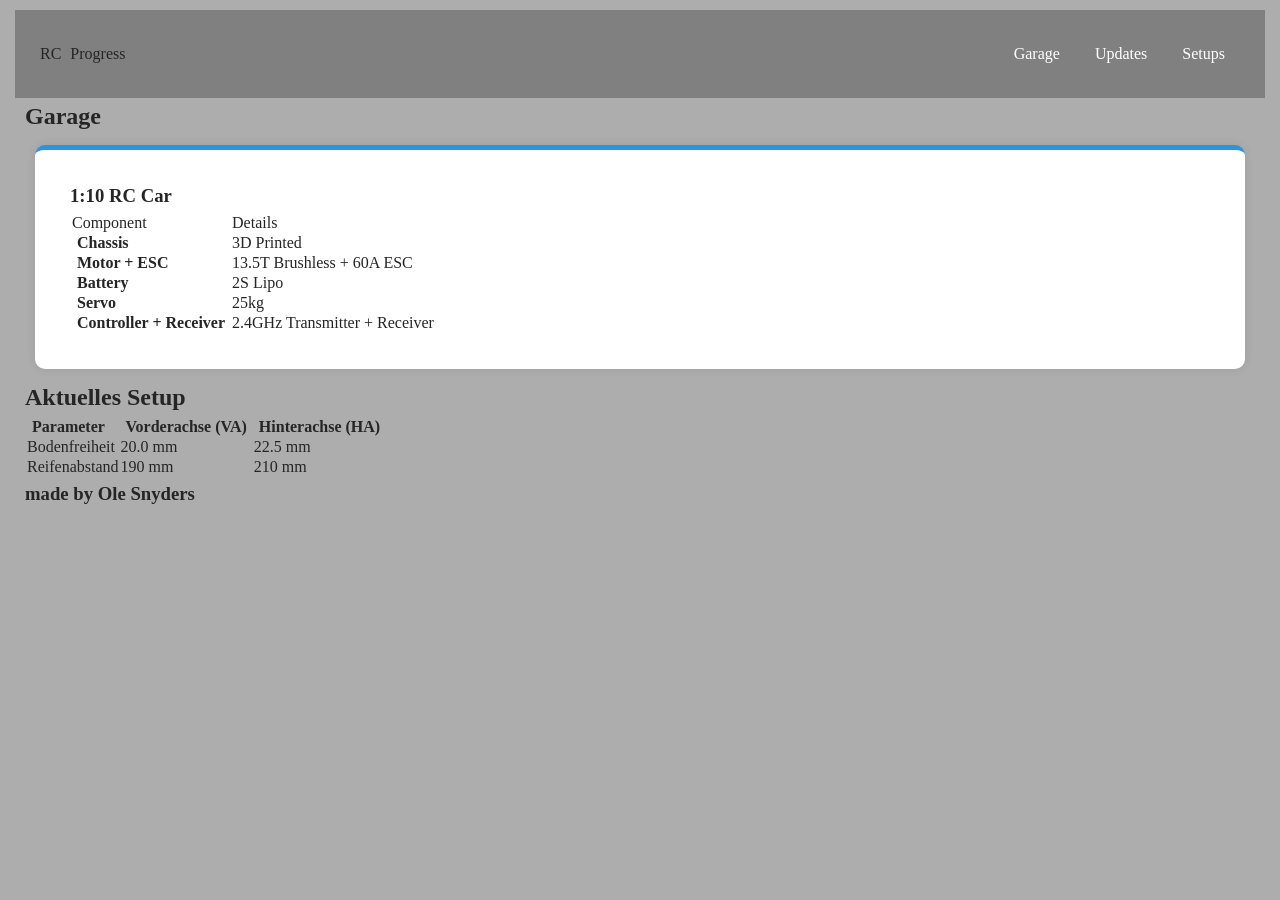
==== index.html @ f7b31226 "Fixed Garage in mobile version" ====
<!DOCTYPE html>
<html lang="en">
    <head>
        <meta charset="UTF-8">
        <meta name="viewport" content="width=device-width, initial-scale=1.0">
        <title>MY RC CAR</title>
        <link rel="stylesheet" href="style.css">
    </head>
    <body>
        <header>
            <div class="logo">RC<span> Progress</span></div>
            <nav>
                <ul>
                    <li><a href="#garage">Garage</a></li>
                    <li><a href="#updates">Updates</a></li>
                    <li><a href="#setups">Setups</a></li>
                </ul>
            </nav>
        </header>

        <main>
            <section id="garage">
                <h2>Garage</h2>
                <div class="card">
                    <h3>1:10 RC Car</h3>

                    <table>
                        <thead>
                            <tr>
                                <td>Component</td>
                                <td>Details</td>
                            </tr>
                        </thead>
                        <tbody>
                            <tr>
                                <td><strong>Chassis</strong></td>
                                <td>3D Printed</td>
                            </tr>
                            <tr>
                                <td><strong>Motor + ESC</strong></td>
                                <td>13.5T Brushless + 60A ESC</td>
                            </tr>
                            <tr>
                                <td><strong>Battery</strong></td>
                                <td>2S Lipo</td>
                            </tr>
                            <tr>
                                <td><strong>Servo</strong></td>
                                <td>25kg</td>
                            </tr>
                            <tr>
                                <td><strong>Controller + Receiver</strong></td>
                                <td>2.4GHz Transmitter + Receiver</td>
                            </tr>
                        </tbody>
                    </table>
                </div>
            </section>
            
            <section id="updates"></section>
                
            <section id="setups">
                <h2>Aktuelles Setup</h2>
                <table>
                    <thead>
                        <tr>
                            <td><strong>Parameter</strong></td>
                            <td><strong>Vorderachse (VA)</strong></td>
                            <td><strong>Hinterachse (HA)</strong></td>
                        </tr>
                    </thead>
                    <tbody>
                        <tr>
                            <td>Bodenfreiheit</td>
                            <td>20.0 mm</td>
                            <td>22.5 mm</td>
                        </tr>
                        <tr>
                            <td>Reifenabstand</td>
                            <td>190 mm</td>
                            <td>210 mm</td>
                        </tr>
                    </tbody>
                </table>
            </section>
        </main>

        <footer>
            <div class="footer-content">
                <h3>made by Ole Snyders</h3>
            </div>
        </footer>
    </body>
</html>
---- style.css ----
:root {
    --primary-color: #2b95db;
    --secondary-color: #808080;
    --text-color: #252525;
    --white: #ffffff;
}

*{
    margin:5px;
    padding:0px;
    box-sizing:border-box;
    font-family: 'Segoe UI', Trebuchet MS', sans-serif;
}

body{
    color: var(--text-color);
    background-color: #adadad;
}

.card{
    background: var(--white);
    padding: 30px;
    margin: 15px;
    border-radius: 10px;
    box-shadow: 0px 0px 10px rgba(37, 37, 37, 0.1);
    border-top: 5px solid var(--primary-color);
}

header{
    background-color: var(--secondary-color);
    padding: 20px 20px;
    display: flex;
    justify-content: space-between;
    align-items: center;
}

nav ul{
    list-style: none;
    display: flex;
}

nav ul li{
    margin-left: 20px;
}

nav ul li a{
    color:var(--white);
    text-decoration: none;
}

.grid {
    display:grid;
    grid-template-columns: repeat(auto-fit, minmax(300px, 1fr));
    gap: 30px;
}

@media (max-width: 768px) {
    header {
        flex-direction: column;
        padding: 15px;
    }
}
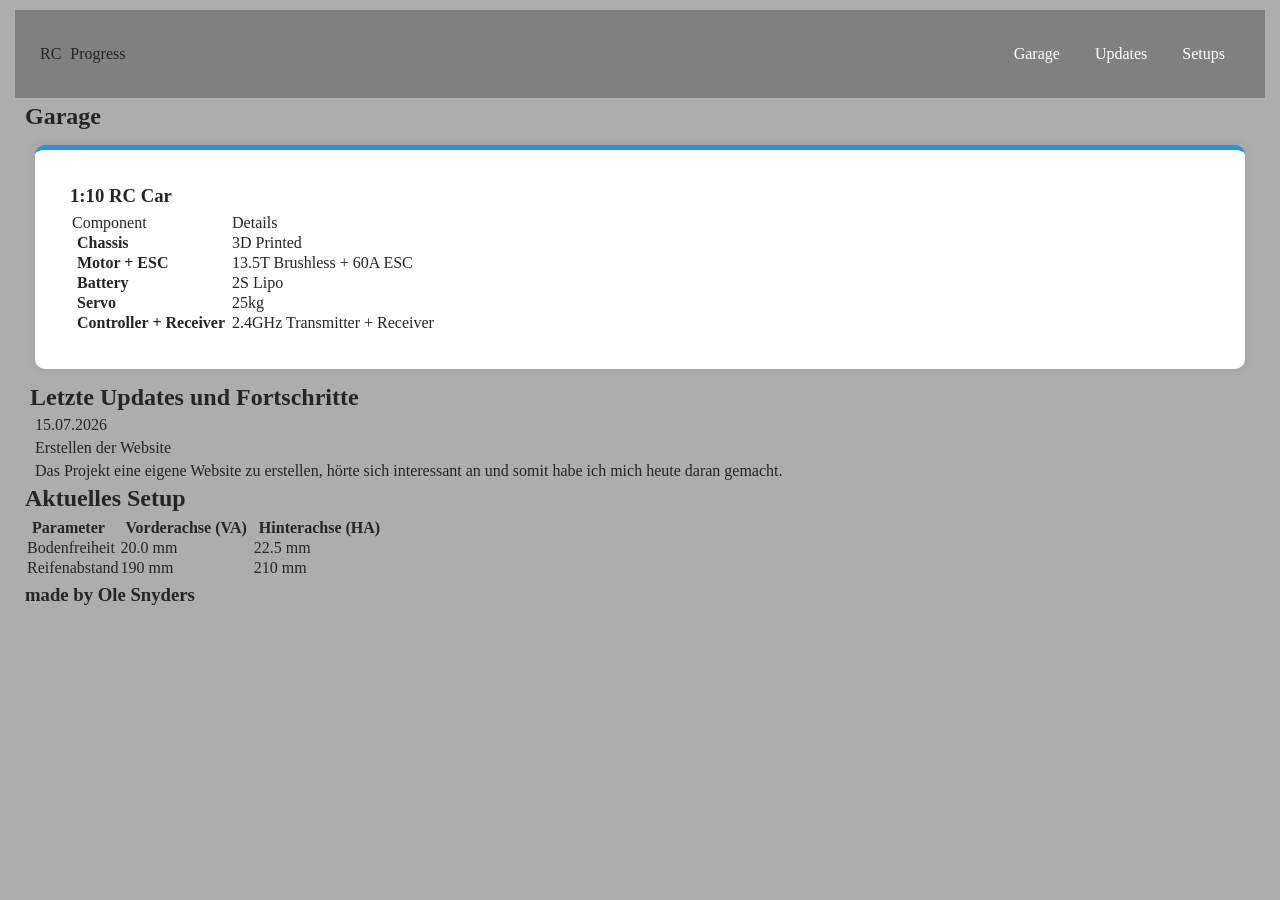
==== commit 05d6174e: "add a Timeline" ====
--- a/index.html
+++ b/index.html
@@ -57,7 +57,19 @@
                 </div>
             </section>
             
-            <section id="updates"></section>
+            <section id="updates">
+                <div class="container">
+                    <h2>Letzte Updates und Fortschritte</h2>
+
+                    <div class="timeline-item">
+                        <span class="date">15.07.2026</span>
+                        <p>Erstellen der Website</p>
+                        <p>Das Projekt eine eigene Website zu erstellen, hörte sich interessant an und somit habe ich mich heute daran gemacht.</p>
+                    </div>
+
+                </div>
+
+            </section>
                 
             <section id="setups">
                 <h2>Aktuelles Setup</h2>
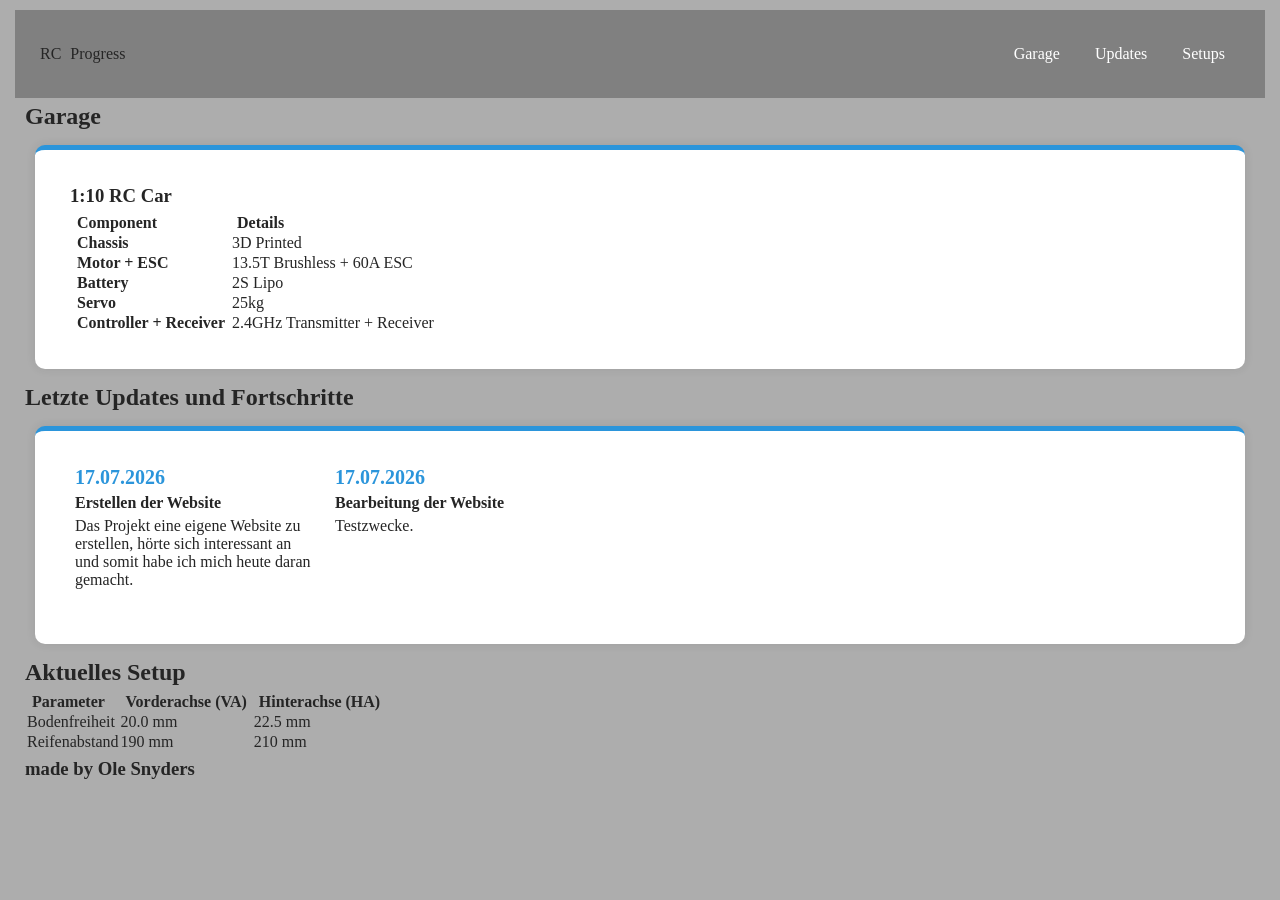
==== commit 4c258062: "reworked timeline" ====
--- a/index.html
+++ b/index.html
@@ -27,8 +27,8 @@
                     <table>
                         <thead>
                             <tr>
-                                <td>Component</td>
-                                <td>Details</td>
+                                <td><strong>Component</strong></td>
+                                <td><strong>Details</strong></td>
                             </tr>
                         </thead>
                         <tbody>
@@ -58,13 +58,20 @@
             </section>
             
             <section id="updates">
-                <div class="container">
-                    <h2>Letzte Updates und Fortschritte</h2>
+                <h2>Letzte Updates und Fortschritte</h2>
+                <div class="timeline" style="display: flex; align-items: start;">
+                    
 
                     <div class="timeline-item">
-                        <span class="date">15.07.2026</span>
-                        <p>Erstellen der Website</p>
+                        <span class="date">17.07.2026</span>
+                        <h4>Erstellen der Website</h4>
                         <p>Das Projekt eine eigene Website zu erstellen, hörte sich interessant an und somit habe ich mich heute daran gemacht.</p>
+                    </div>
+
+                    <div class="timeline-item">
+                        <span class="date">17.07.2026</span>
+                        <h4>Bearbeitung der Website </h4>
+                        <p>Testzwecke.</p>
                     </div>
 
                 </div>
--- a/style.css
+++ b/style.css
@@ -48,10 +48,24 @@
     text-decoration: none;
 }
 
-.grid {
-    display:grid;
-    grid-template-columns: repeat(auto-fit, minmax(300px, 1fr));
-    gap: 30px;
+.timeline {
+    background: var(--white);
+    padding: 30px;
+    margin: 15px;
+    border-radius: 10px;
+    box-shadow: 0px 0px 10px rgba(37, 37, 37, 0.1);
+    border-top: 5px solid var(--primary-color);
+}
+
+.timeline-item {
+    max-width: 250px;
+    margin-bottom: 20px;
+}
+
+.date {
+    font-weight: bold;
+    color: var(--primary-color);
+    font-size: 1.25rem;
 }
 
 @media (max-width: 768px) {
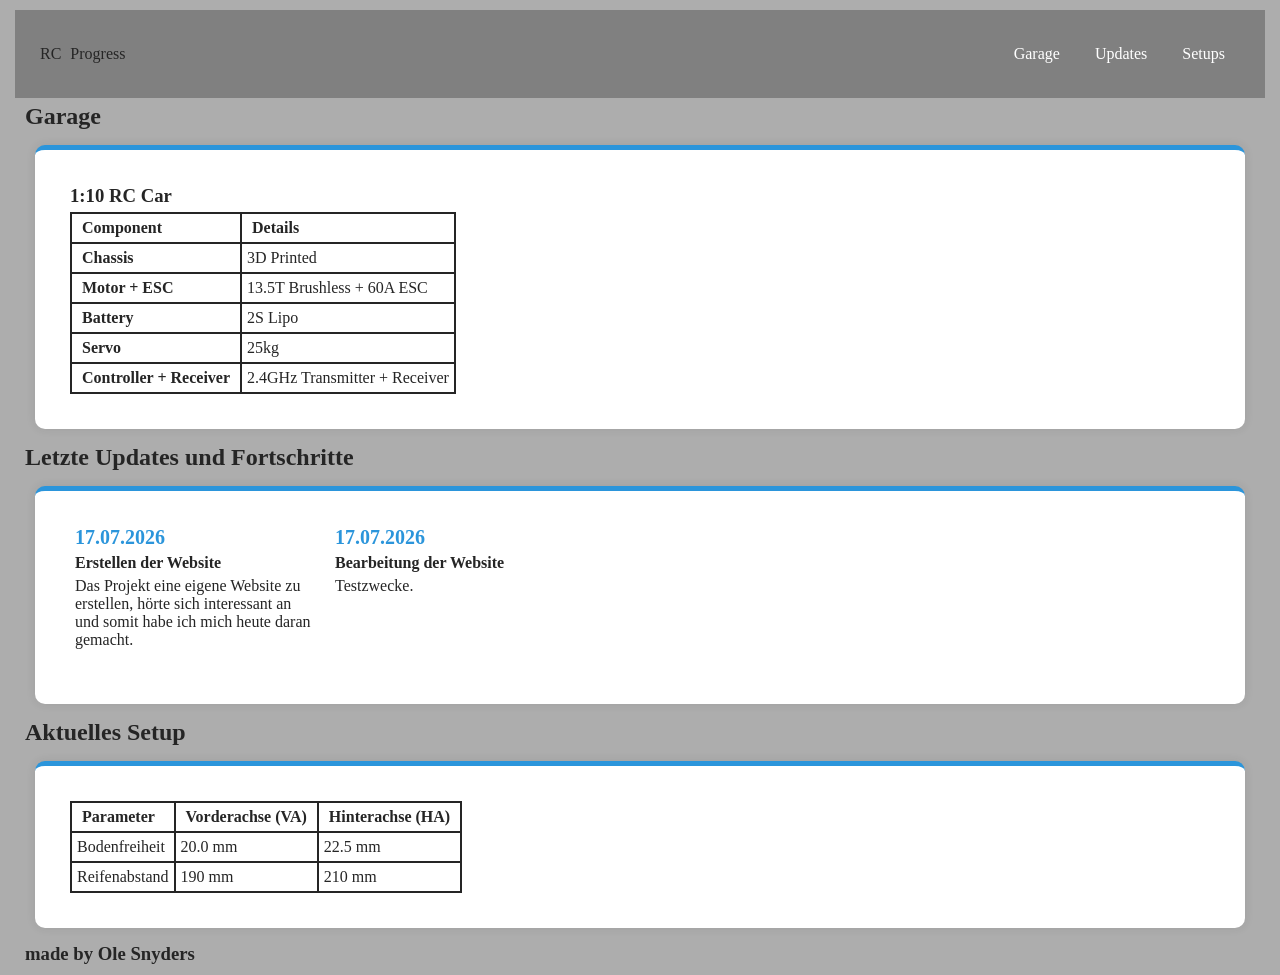
==== commit ba72a5fe: "reworked setup with proper spacing in tables" ====
--- a/index.html
+++ b/index.html
@@ -80,27 +80,29 @@
                 
             <section id="setups">
                 <h2>Aktuelles Setup</h2>
-                <table>
-                    <thead>
-                        <tr>
-                            <td><strong>Parameter</strong></td>
-                            <td><strong>Vorderachse (VA)</strong></td>
-                            <td><strong>Hinterachse (HA)</strong></td>
-                        </tr>
-                    </thead>
-                    <tbody>
-                        <tr>
-                            <td>Bodenfreiheit</td>
-                            <td>20.0 mm</td>
-                            <td>22.5 mm</td>
-                        </tr>
-                        <tr>
-                            <td>Reifenabstand</td>
-                            <td>190 mm</td>
-                            <td>210 mm</td>
-                        </tr>
-                    </tbody>
-                </table>
+                <div class="card">
+                    <table>
+                        <thead>
+                            <tr>
+                                <td><strong>Parameter</strong></td>
+                                <td><strong>Vorderachse (VA)</strong></td>
+                                <td><strong>Hinterachse (HA)</strong></td>
+                            </tr>
+                        </thead>
+                        <tbody>
+                            <tr>
+                                <td>Bodenfreiheit</td>
+                                <td>20.0 mm</td>
+                                <td>22.5 mm</td>
+                            </tr>
+                            <tr>
+                                <td>Reifenabstand</td>
+                                <td>190 mm</td>
+                                <td>210 mm</td>
+                            </tr>
+                        </tbody>
+                    </table>
+                </div>
             </section>
         </main>
 
--- a/style.css
+++ b/style.css
@@ -15,6 +15,12 @@
 body{
     color: var(--text-color);
     background-color: #adadad;
+}
+
+table, th, td {
+    padding: 5px;
+    border: 2px solid var(--text-color);
+    border-collapse: collapse;
 }
 
 .card{
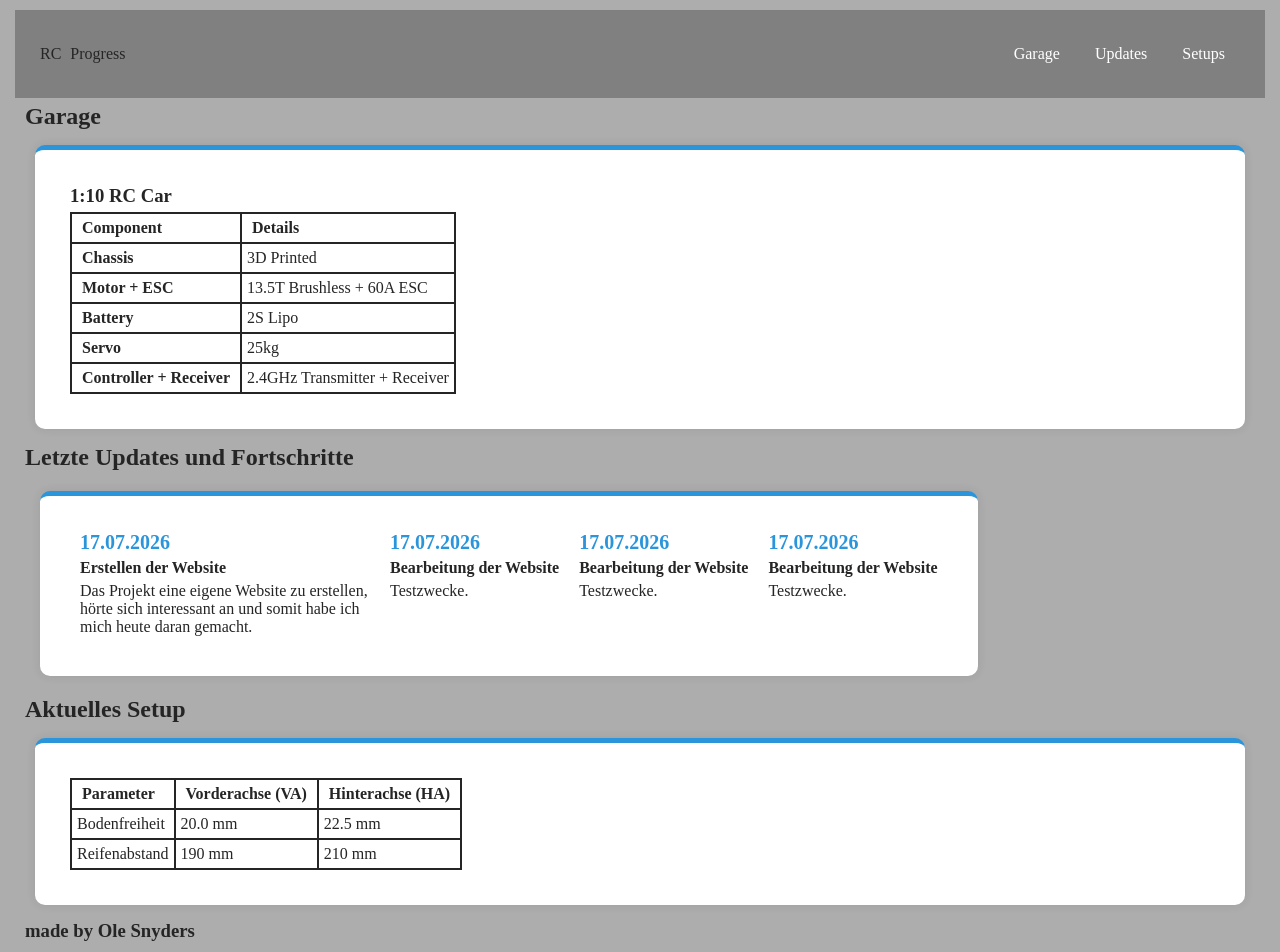
==== commit edc0cb52: "Updated Add Slider Container to Update Section" ====
--- a/index.html
+++ b/index.html
@@ -59,21 +59,33 @@
             
             <section id="updates">
                 <h2>Letzte Updates und Fortschritte</h2>
-                <div class="timeline" style="display: flex; align-items: start;">
-                    
+                <div class="slider-container">
+                    <div class="slider-item">
+                        <div class="item">
+                            <span class="date">17.07.2026</span>
+                            <h4>Erstellen der Website</h4>
+                            <p>Das Projekt eine eigene Website zu erstellen, hörte sich interessant an und somit habe ich mich heute daran gemacht.</p>
+                        </div>
 
-                    <div class="timeline-item">
-                        <span class="date">17.07.2026</span>
-                        <h4>Erstellen der Website</h4>
-                        <p>Das Projekt eine eigene Website zu erstellen, hörte sich interessant an und somit habe ich mich heute daran gemacht.</p>
+                        <div class="item">
+                            <span class="date">17.07.2026</span>
+                            <h4>Bearbeitung der Website </h4>
+                            <p>Testzwecke.</p>
+                        </div>
+
+                        <div class="item">
+                            <span class="date">17.07.2026</span>
+                            <h4>Bearbeitung der Website </h4>
+                            <p>Testzwecke.</p>
+                        </div>
+
+                        <div class="item">
+                            <span class="date">17.07.2026</span>
+                            <h4>Bearbeitung der Website </h4>
+                            <p>Testzwecke.</p>
+                        </div>
+
                     </div>
-
-                    <div class="timeline-item">
-                        <span class="date">17.07.2026</span>
-                        <h4>Bearbeitung der Website </h4>
-                        <p>Testzwecke.</p>
-                    </div>
-
                 </div>
 
             </section>
--- a/style.css
+++ b/style.css
@@ -54,7 +54,19 @@
     text-decoration: none;
 }
 
-.timeline {
+
+.slider-container {
+    width: 100%;
+    max-width: 100%;
+    overflow-x: auto;
+    white-space: nowrap;
+    scrollbar-width: thin;
+}
+
+.slider-item {
+    display: flex;
+    align-items: start;
+    width: max-content;
     background: var(--white);
     padding: 30px;
     margin: 15px;
@@ -63,9 +75,13 @@
     border-top: 5px solid var(--primary-color);
 }
 
-.timeline-item {
-    max-width: 250px;
-    margin-bottom: 20px;
+.item {
+    white-space: normal; /* Allow text to wrap */
+    flex-shrink: 0;
+    max-width: 300px;
+    align-items: start;
+    justify-content: start;
+    margin: 5px;
 }
 
 .date {
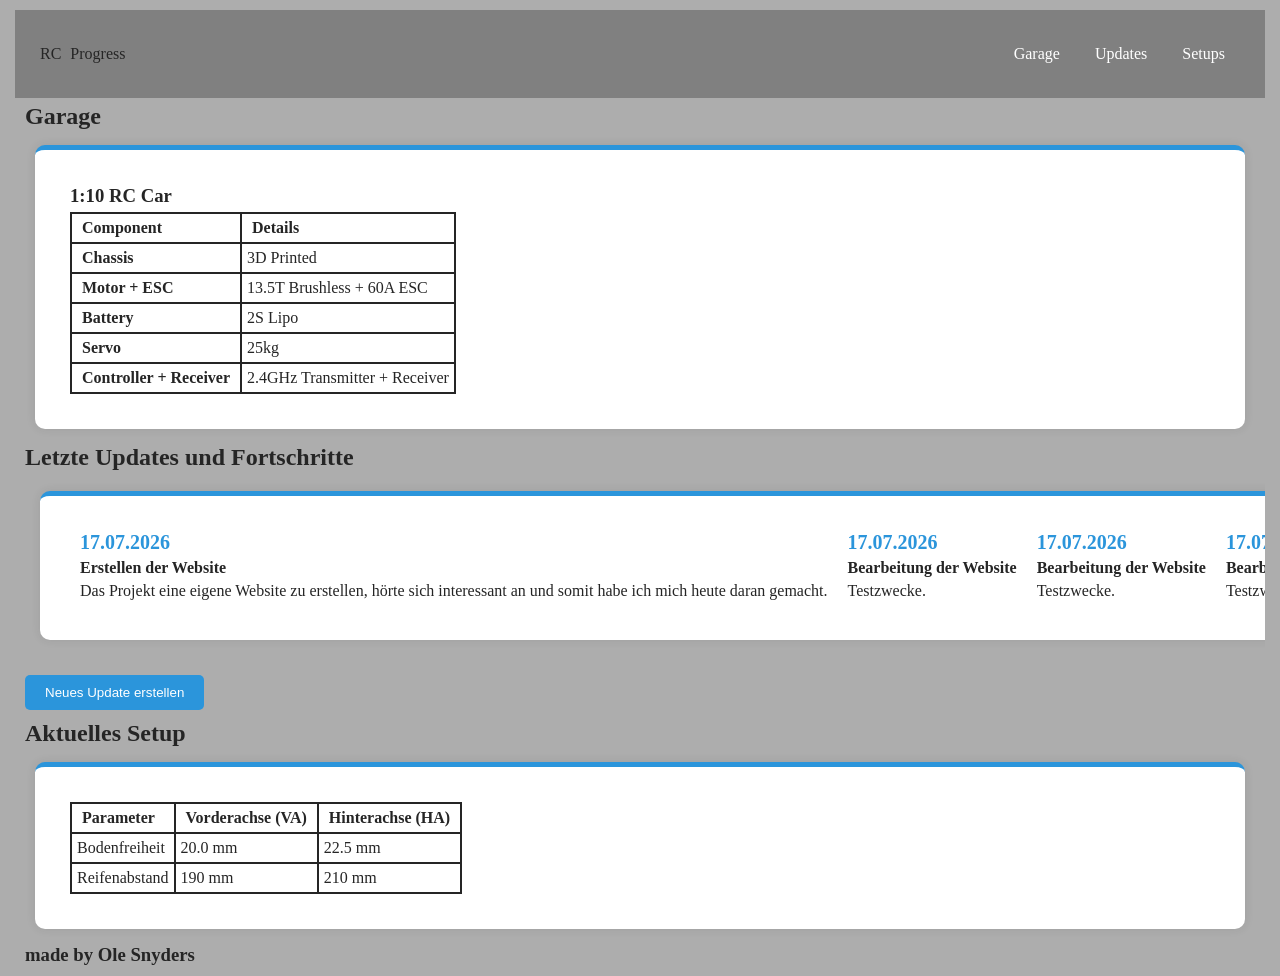
==== commit 840ef548: "add Button to add new Feature adds a placeholder with no possibility in changing the content of the " ====
--- a/index.html
+++ b/index.html
@@ -59,27 +59,29 @@
             
             <section id="updates">
                 <h2>Letzte Updates und Fortschritte</h2>
+
                 <div class="slider-container">
-                    <div class="slider-item">
+                    <div class="slider-track" id="sliderTrack">
+                        
                         <div class="item">
                             <span class="date">17.07.2026</span>
                             <h4>Erstellen der Website</h4>
                             <p>Das Projekt eine eigene Website zu erstellen, hörte sich interessant an und somit habe ich mich heute daran gemacht.</p>
                         </div>
 
-                        <div class="item">
+                        <div class="slider-item">
                             <span class="date">17.07.2026</span>
                             <h4>Bearbeitung der Website </h4>
                             <p>Testzwecke.</p>
                         </div>
 
-                        <div class="item">
+                        <div class="slider-item">
                             <span class="date">17.07.2026</span>
                             <h4>Bearbeitung der Website </h4>
                             <p>Testzwecke.</p>
                         </div>
 
-                        <div class="item">
+                        <div class="slider-item">
                             <span class="date">17.07.2026</span>
                             <h4>Bearbeitung der Website </h4>
                             <p>Testzwecke.</p>
@@ -87,6 +89,8 @@
 
                     </div>
                 </div>
+
+                <button id="add-update-btn">Neues Update erstellen</button>
 
             </section>
                 
@@ -123,5 +127,8 @@
                 <h3>made by Ole Snyders</h3>
             </div>
         </footer>
+
+        <script src="logic.js"></script>
+
     </body>
 </html>
--- a/style.css
+++ b/style.css
@@ -63,7 +63,7 @@
     scrollbar-width: thin;
 }
 
-.slider-item {
+.slider-track {
     display: flex;
     align-items: start;
     width: max-content;
@@ -75,13 +75,27 @@
     border-top: 5px solid var(--primary-color);
 }
 
-.item {
+.slider-item {
     white-space: normal; /* Allow text to wrap */
     flex-shrink: 0;
     max-width: 300px;
     align-items: start;
     justify-content: start;
     margin: 5px;
+}
+
+button {
+    margin-top: 15px;
+    padding: 10px 20px;
+    background-color: var(--primary-color);
+    color: white;
+    border: none;
+    border-radius: 5px;
+    cursor: pointer;
+}
+
+button:hover {
+    background-color: #0045b3;
 }
 
 .date {
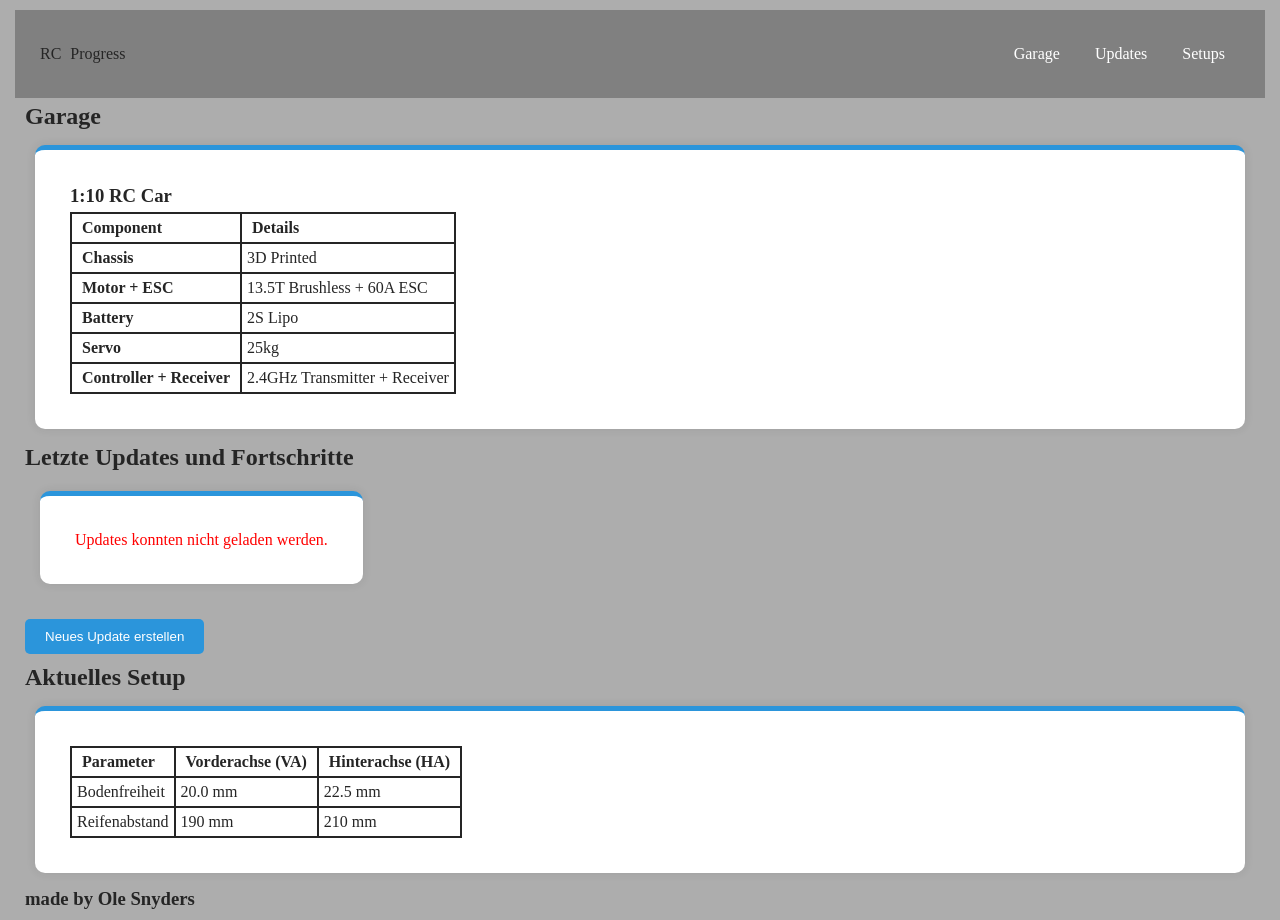
==== commit 8ba91410: ""AI" Save Feature "AI" add a save feature to my Github Repo  This was only possibly with AI, I am no" ====
--- a/index.html
+++ b/index.html
@@ -1,5 +1,5 @@
 <!DOCTYPE html>
-<html lang="en">
+<html lang="de">
     <head>
         <meta charset="UTF-8">
         <meta name="viewport" content="width=device-width, initial-scale=1.0">
@@ -63,34 +63,33 @@
                 <div class="slider-container">
                     <div class="slider-track" id="sliderTrack">
                         
-                        <div class="item">
-                            <span class="date">17.07.2026</span>
-                            <h4>Erstellen der Website</h4>
-                            <p>Das Projekt eine eigene Website zu erstellen, hörte sich interessant an und somit habe ich mich heute daran gemacht.</p>
-                        </div>
-
-                        <div class="slider-item">
-                            <span class="date">17.07.2026</span>
-                            <h4>Bearbeitung der Website </h4>
-                            <p>Testzwecke.</p>
-                        </div>
-
-                        <div class="slider-item">
-                            <span class="date">17.07.2026</span>
-                            <h4>Bearbeitung der Website </h4>
-                            <p>Testzwecke.</p>
-                        </div>
-
-                        <div class="slider-item">
-                            <span class="date">17.07.2026</span>
-                            <h4>Bearbeitung der Website </h4>
-                            <p>Testzwecke.</p>
-                        </div>
-
                     </div>
                 </div>
 
-                <button id="add-update-btn">Neues Update erstellen</button>
+                <button id="openModalBtn">Neues Update erstellen</button>
+
+                <dialog id="updateDialog">
+                    <form id="updateForm" method="dialog">
+                        <h3>Neues Update</h3>
+                        
+                        <lable>Datum:</lable>
+                        <input type="date" id="inputDate" required>
+
+                        <label>Titel:</label>
+                        <input type="text" id="inputTitle" required>
+
+                        <label>Inhalt:</label>
+                        <textarea id="inputContent" placeholder="Was ist neu? ..." rows="4" required></textarea>
+
+                        <div class="modal-buttons">
+                            <button type="button" id="closeModalBtn">Abbrechen</button>
+                            <button type="submit" id="saveUpdateBtn">Hinzufügen</button>
+                        </div>
+
+                    </form>
+
+                </dialog>
+
 
             </section>
                 
@@ -128,7 +127,7 @@
             </div>
         </footer>
 
-        <script src="logic.js"></script>
+        <script src="logic.js?v=2"></script>
 
     </body>
 </html>
--- a/style.css
+++ b/style.css
@@ -94,6 +94,44 @@
     cursor: pointer;
 }
 
+dialog {
+    border: none;
+    border-radius: 12px;
+    box-shadow: 0 10px 25px rgba(0,0,0,0.2);
+    padding: 25px;
+    width: 90%;
+    max-width: 400px;
+}
+
+dialog::backdrop {
+    background: rgba(0,0,0,0.5)
+}
+
+form {
+    display: flex;
+    flex-direction: column;
+    gap: 12px;
+}
+
+input, textarea {
+    width: 100%;
+    padding: 8px;
+    border: 1px solid #ccc;
+    border-radius: 6px;
+    box-sizing: border-box;
+}
+
+.modal-buttons {
+    display: flex;
+    justify-content: flex-end;
+    gap: 10px;
+    margin-top: 10px;
+}
+
+closeModalBtn {
+    background-color: #6c757d;
+}
+
 button:hover {
     background-color: #0045b3;
 }
